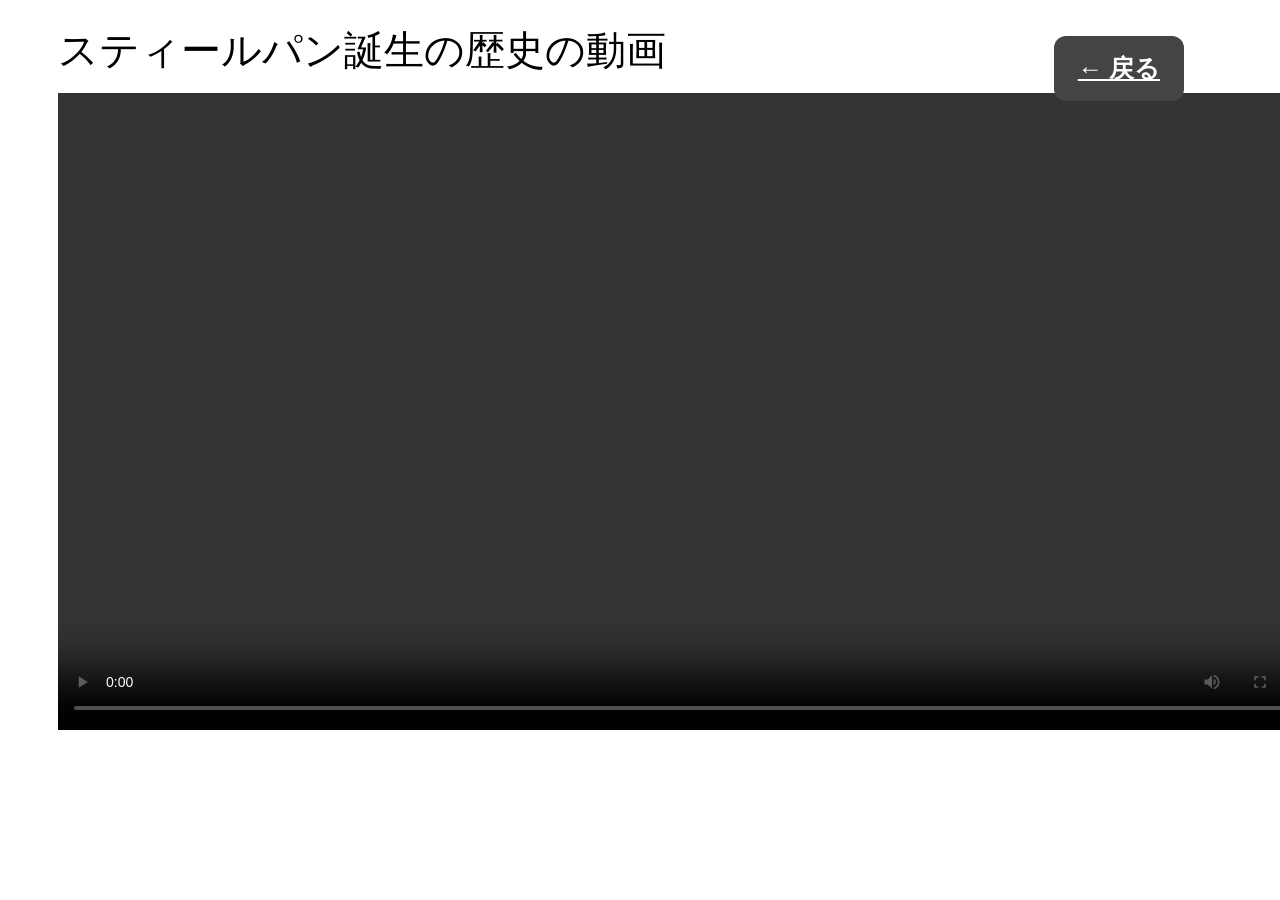
==== history.html @ a14eacf7 "Add files via upload" ====
<!DOCTYPE html>
<html lang="ja">

<head>
    <meta charset="UTF-8">
    <meta name="viewport" content="width=device-width, initial-scale=1.0">
    <link rel="stylesheet" href="history.css">
    <title>Document</title>
</head>

<body>
    <div class="container">
        <div class="box">
            <p>
                スティールパン誕生の歴史の動画
            </p>
            <video src="video/historyvideo4.mp4" controls preload="auto" playsinline>
            </video>
        </div>
        <div class="box">
            <p>
                スティールパンの奏法説明の動画
            </p>
            <video src="video/playingstylevideo4.mp4" controls preload="auto" playsinline>
            </video>
        </div>
        <div class="box">
            <p>
                スティールパン演奏動画　～UNDER THE SEA～
            </p>
            <video src="video/playvideo3.mp4" controls preload="auto" playsinline>
            </video>
        </div>
        <!-- 戻るボタン：左下に配置 -->
        <a href="index.html" id="backButton">← 戻る</a>
    </div>
</body>

</html>
---- history.css ----
/* =========================
   パソコン用
========================= */

p {
    font-size: 40px;
    font-weight: 500;
}

.container {
    display: flex;
    gap: 10px;/*boxの間の余白*/
    padding: 0 50px;/*上が0、左右が50端の外側余白*/
}

.box {
    flex: 0 0 1300px;
    width: 1300px;
    line-height: 5px;
}

.box video {
    width: 98%;
    height: auto;
    display: block;
}


/* =========================
   タブレット用
========================= */

@media screen and (min-width: 601px) and (max-width: 1024px) {

    .container {
        display: flex;
        flex-direction: row;
        gap: 25px;
        padding: 0 20px;
        overflow-x: auto;
    }

    .box {
        flex: 0 0 95%;
        width: 88%;
    }

    .box video {
        width: 100%;
        height: auto;
    }

    p {
        font-size: 30px;
        line-height: 1.3;
    }
}

/* 戻るボタン：左下 */
#backButton {
    position: absolute;
    right: 7.5%;
    top: 4%;
    z-index: 100;

    padding: 16px 24px;
    border: none;
    border-radius: 12px;

    background: #444;
    color: white;
    font-size: 25px;
    font-weight: bold;
    cursor: pointer;
}
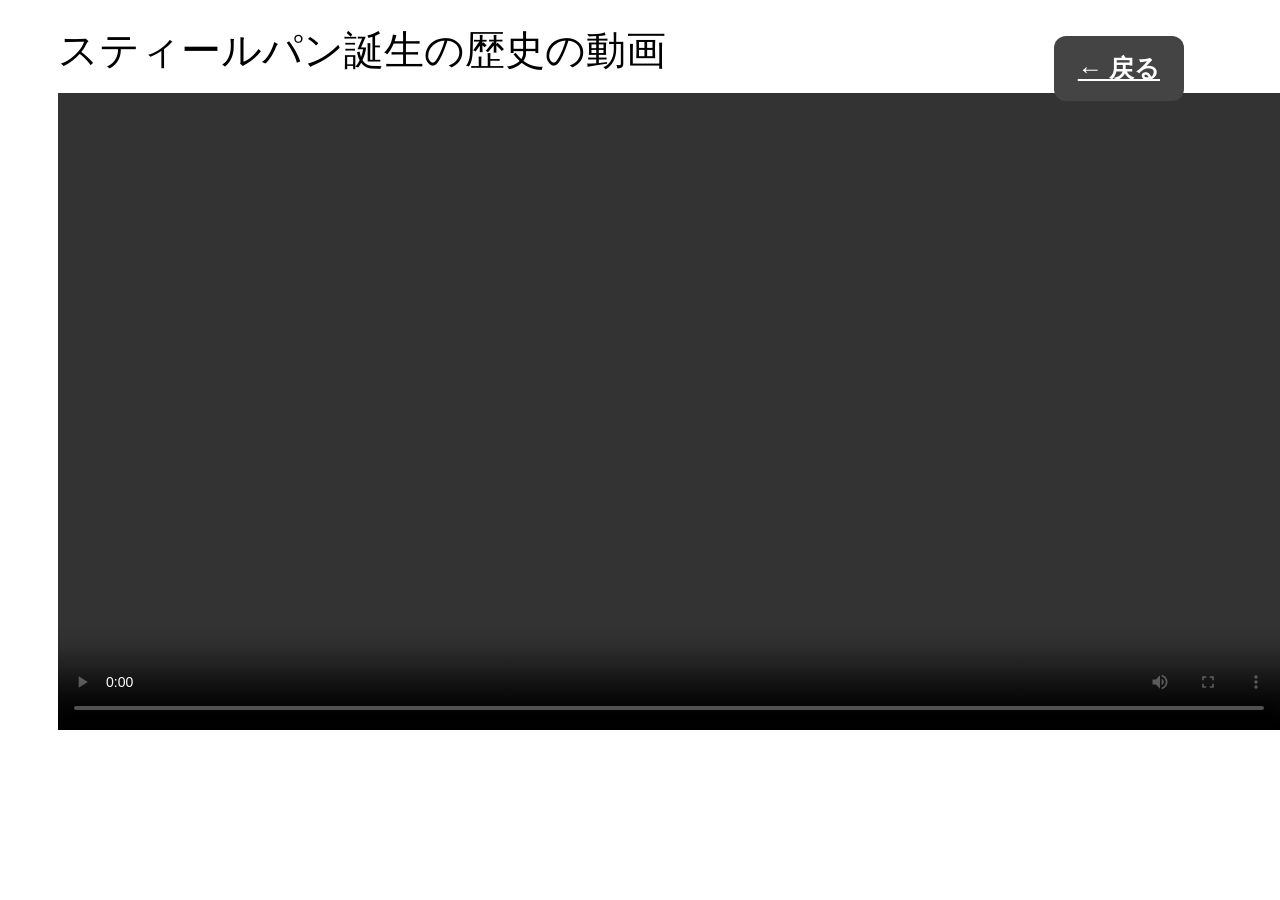
==== commit 6a17486f: "Update history.html" ====
--- a/history.html
+++ b/history.html
@@ -14,21 +14,21 @@
             <p>
                 スティールパン誕生の歴史の動画
             </p>
-            <video src="video/historyvideo4.mp4" controls preload="auto" playsinline>
+            <video src="historyvideo4.mp4" controls preload="auto" playsinline>
             </video>
         </div>
         <div class="box">
             <p>
                 スティールパンの奏法説明の動画
             </p>
-            <video src="video/playingstylevideo4.mp4" controls preload="auto" playsinline>
+            <video src="playingstylevideo4.mp4" controls preload="auto" playsinline>
             </video>
         </div>
         <div class="box">
             <p>
                 スティールパン演奏動画　～UNDER THE SEA～
             </p>
-            <video src="video/playvideo3.mp4" controls preload="auto" playsinline>
+            <video src="playvideo3.mp4" controls preload="auto" playsinline>
             </video>
         </div>
         <!-- 戻るボタン：左下に配置 -->
@@ -36,4 +36,4 @@
     </div>
 </body>
 
-</html>+</html>
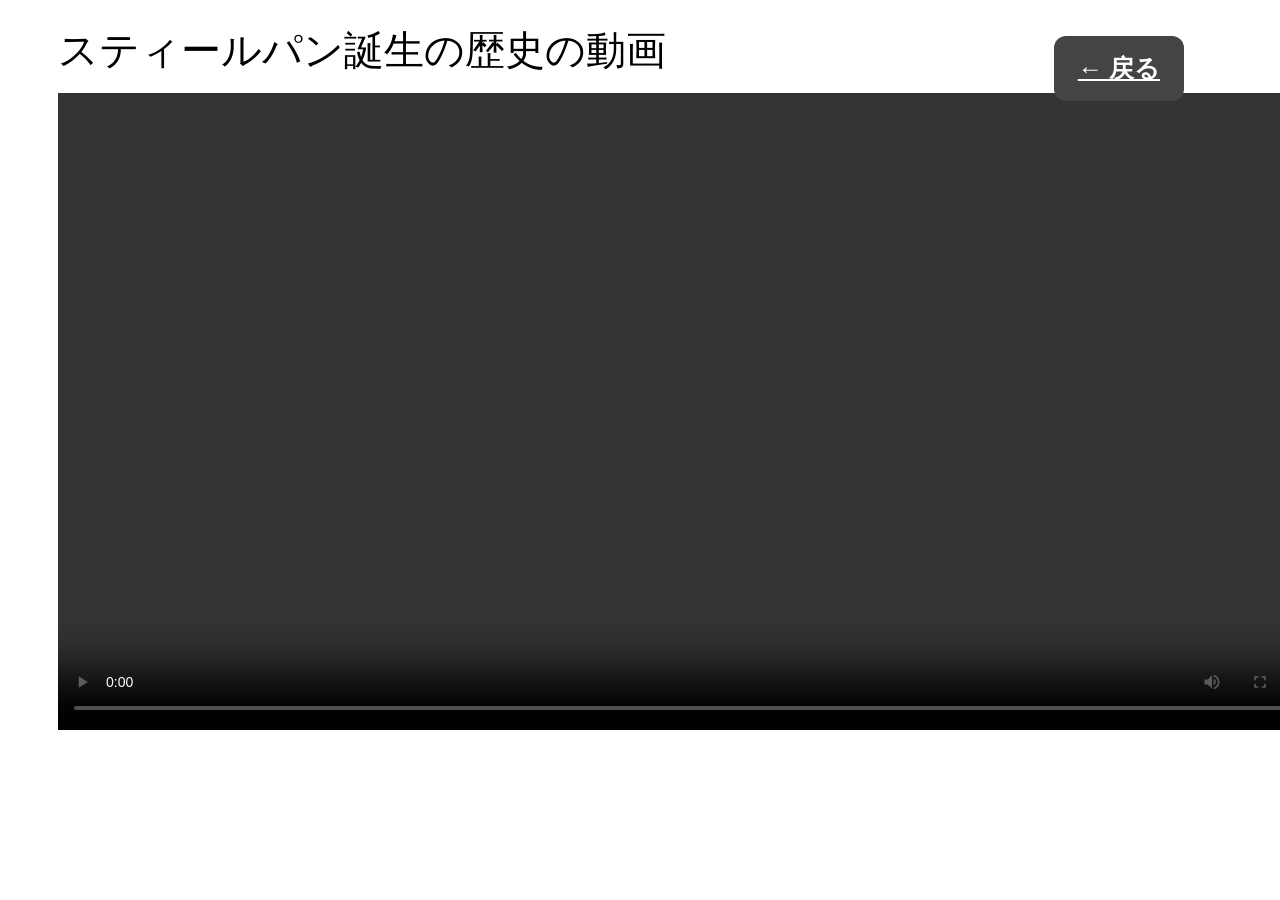
==== commit 6e8e0582: "Add files via upload" ====
--- a/history.html
+++ b/history.html
@@ -36,4 +36,4 @@
     </div>
 </body>
 
-</html>
+</html>
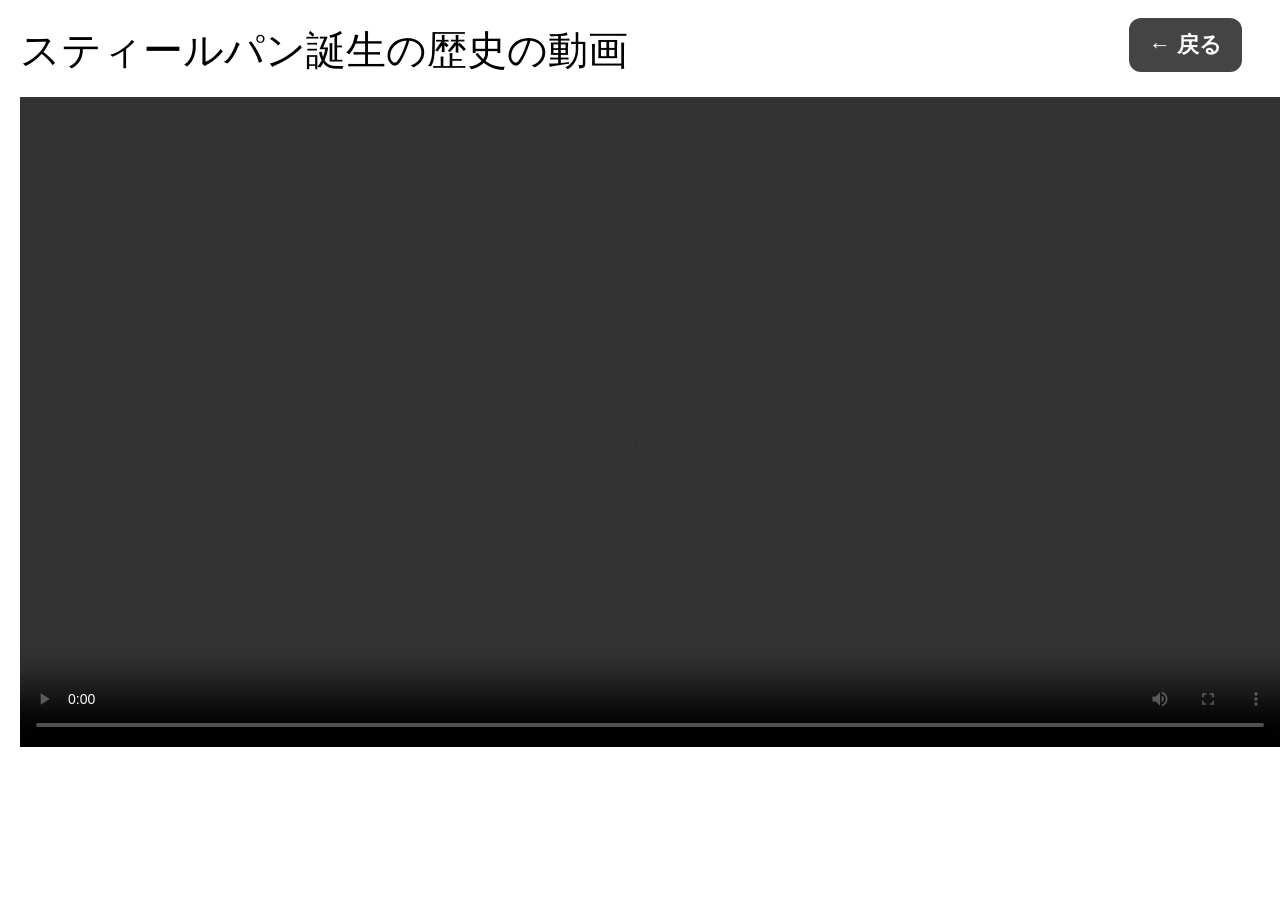
==== commit 0317ae08: "Add files via upload" ====
--- a/history.html
+++ b/history.html
@@ -5,35 +5,34 @@
     <meta charset="UTF-8">
     <meta name="viewport" content="width=device-width, initial-scale=1.0">
     <link rel="stylesheet" href="history.css">
-    <title>Document</title>
+    <title>楽器を知る</title>
 </head>
 
-<body>
+<body oncontextmenu="return false;">
+
     <div class="container">
         <div class="box">
-            <p>
-                スティールパン誕生の歴史の動画
-            </p>
-            <video src="historyvideo4.mp4" controls preload="auto" playsinline>
+            <p>スティールパン誕生の歴史の動画</p>
+            <video src="video/historyvideo4.mp4" controls preload="auto" playsinline webkit-playsinline>
             </video>
         </div>
+
         <div class="box">
-            <p>
-                スティールパンの奏法説明の動画
-            </p>
-            <video src="playingstylevideo4.mp4" controls preload="auto" playsinline>
+            <p>スティールパンの奏法説明の動画</p>
+            <video src="video/playingstylevideo4.mp4" controls preload="auto" playsinline>
             </video>
         </div>
+
         <div class="box">
-            <p>
-                スティールパン演奏動画　～UNDER THE SEA～
-            </p>
-            <video src="playvideo3.mp4" controls preload="auto" playsinline>
+            <p>スティールパン演奏動画 ～UNDER THE SEA～</p>
+            <video src="video/playvideo3.mp4" controls preload="auto" playsinline>
             </video>
         </div>
-        <!-- 戻るボタン：左下に配置 -->
-        <a href="index.html" id="backButton">← 戻る</a>
     </div>
+
+    <!-- 戻るボタンはスクロール領域の外に配置 -->
+    <a href="index.html" id="backButton">← 戻る</a>
+
 </body>
 
 </html>
--- a/history.css
+++ b/history.css
@@ -1,75 +1,108 @@
-/* =========================
-   パソコン用
-========================= */
-
-p {
-    font-size: 40px;
-    font-weight: 500;
+* {
+    box-sizing: border-box;
 }
 
+html,
+body {
+    width: 100%;
+    height: 100%;
+    margin: 0;
+    overflow: hidden;
+}
+
+body {
+    height: 100dvh;
+}
+
+/* 横スクロール領域 */
 .container {
     display: flex;
-    gap: 10px;/*boxの間の余白*/
-    padding: 0 50px;/*上が0、左右が50端の外側余白*/
+    flex-direction: row;
+    align-items: flex-start;
+    gap: 25px;
+
+    width: 100%;
+    height: 100%;
+    padding: 15px 20px;
+
+    overflow-x: auto;
+    overflow-y: hidden;
+
+    -webkit-overflow-scrolling: touch;
+    touch-action: pan-x;
 }
 
+/* 動画1本分の領域 */
 .box {
-    flex: 0 0 1300px;
-    width: 1300px;
-    line-height: 5px;
+    flex: 0 0 95%;
+    width: 95%;
+    height: 100%;
+    min-width: 0;
 }
 
-.box video {
-    width: 98%;
-    height: auto;
-    display: block;
+/* 説明文 */
+.box p {
+    font-size: clamp(20px, 3vw, 40px);
+    font-weight: 500;
+    line-height: 1.3;
+    margin: 10px 0 20px;
 }
 
-
-/* =========================
-   タブレット用
-========================= */
-
-@media screen and (min-width: 601px) and (max-width: 1024px) {
-
-    .container {
-        display: flex;
-        flex-direction: row;
-        gap: 25px;
-        padding: 0 20px;
-        overflow-x: auto;
-    }
-
-    .box {
-        flex: 0 0 95%;
-        width: 88%;
-    }
-
-    .box video {
-        width: 100%;
-        height: auto;
-    }
-
-    p {
-        font-size: 30px;
-        line-height: 1.3;
-    }
+/* 動画 */
+.box video {
+    display: block;
+    width: 100%;
+    height: auto;
+    max-height: calc(100dvh - 90px);
+    object-fit: contain;
 }
 
-/* 戻るボタン：左下 */
+/* 戻るボタン */
 #backButton {
-    position: absolute;
-    right: 7.5%;
-    top: 4%;
+    position: fixed;
+    right: 3%;
+    top: 2%;
     z-index: 100;
 
-    padding: 16px 24px;
+    padding: 12px 20px;
     border: none;
     border-radius: 12px;
 
     background: #444;
     color: white;
-    font-size: 25px;
+    font-size: 22px;
     font-weight: bold;
-    cursor: pointer;
+    text-decoration: none;
+
+    -webkit-tap-highlight-color: transparent;
+}
+
+/* PC用 */
+@media screen and (min-width: 1201px) {
+    .box {
+        flex: 0 0 1300px;
+        width: 1300px;
+    }
+
+    .box p {
+        font-size: 40px;
+    }
+}
+
+/* 文字・画像の選択禁止 */
+body,
+a,
+img {
+    user-select: none;
+    -webkit-user-select: none;
+    -webkit-touch-callout: none;
+}
+
+img,
+a {
+    -webkit-user-drag: none;
+}
+
+video {
+    max-width: 100%;
 }
